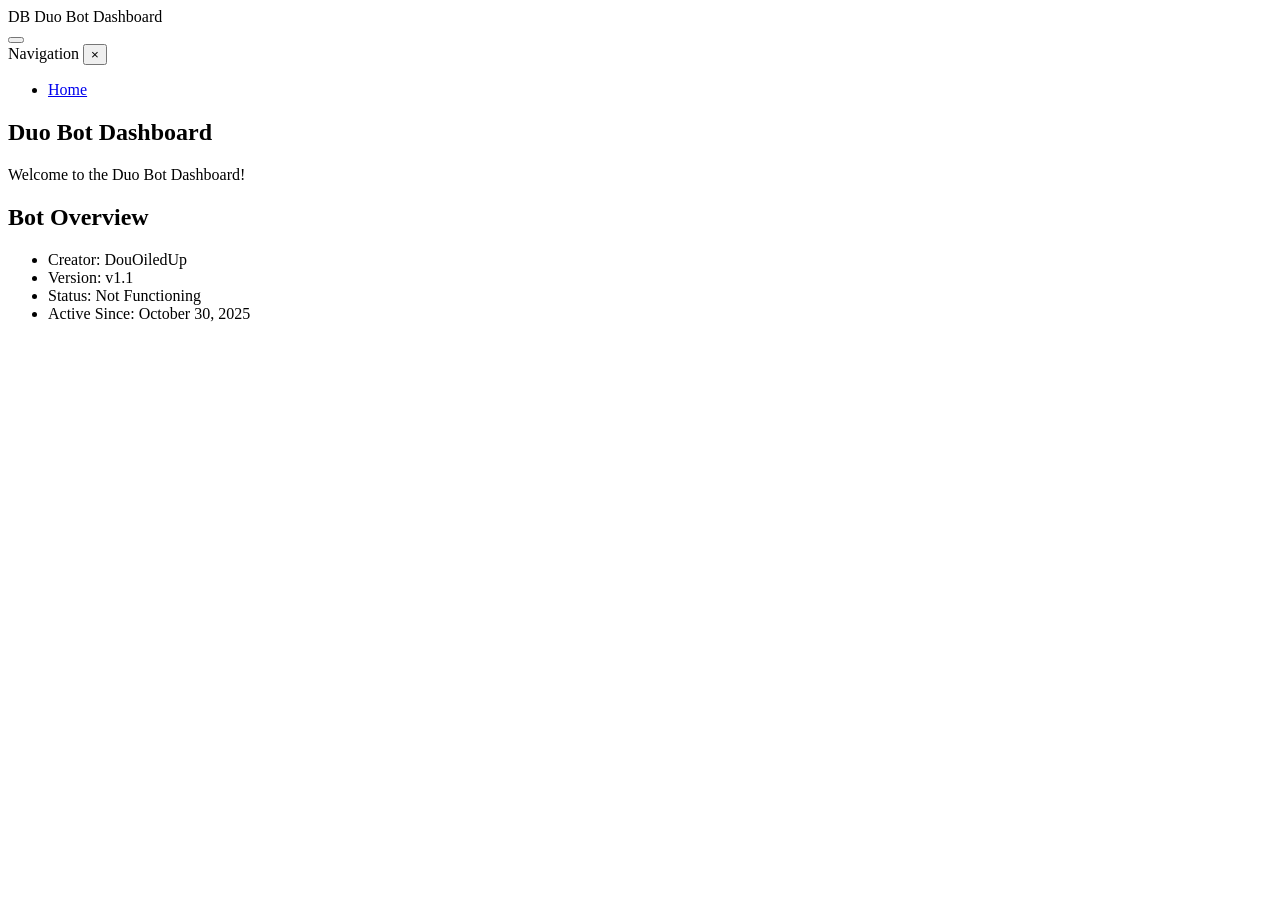
==== index.html @ 955c7e66 "Add initial HTML structure for Duo Bot Dashboard" ====
<!DOCTYPE html>
<html lang="en">
<head>
  <meta charset="UTF-8">
  <title>Duo Bot Dashboard</title>
  <meta name="viewport" content="width=device-width, initial-scale=1.0">
  <link rel="stylesheet" href="style.css">
</head>
<body>
  <!-- Top Bar -->
  <header class="top-bar">
    <div class="top-bar-left">
      <span class="logo-mark">DB</span>
      <span class="site-title">Duo Bot Dashboard</span>
    </div>
    <button class="menu-toggle" id="menuToggle" aria-label="Open navigation">
      <span></span>
      <span></span>
      <span></span>
    </button>
  </header>

  <!-- Slide-out Navigation -->
  <nav class="side-nav" id="sideNav">
    <div class="side-nav-inner">
      <div class="side-nav-header">
        <span class="side-nav-title">Navigation</span>
        <button class="side-nav-close" id="sideNavClose" aria-label="Close navigation">×</button>
      </div>
      <ul class="side-nav-links">
        <li><a href="index.html" class="active">Home</a></li>
        <!-- Add more pages later, e.g.: -->
        <!-- <li><a href="commands.html">Commands</a></li>
        <li><a href="status.html">Status</a></li> -->
      </ul>
    </div>
  </nav>
  <div class="side-nav-backdrop" id="sideNavBackdrop"></div>

  <!-- Main Content -->
  <main class="page">
    <section class="hero">
      <h1 class="hero-title">Duo Bot Dashboard</h1>
      <p class="hero-subtitle">Welcome to the Duo Bot Dashboard!</p>
    </section>

    <section class="grid">
      <!-- Bot Overview card -->
      <article class="card card-emphasis">
        <h2 class="card-title">Bot Overview</h2>
        <ul class="meta-list">
          <li><span class="meta-label">Creator:</span> <span class="meta-value">DouOiledUp</span></li>
          <li><span class="meta-label">Version:</span> <span class="meta-value">v1.1</span></li>
          <li>
            <span class="meta-label">Status:</span>
            <span class="meta-value status-badge status-offline">Not Functioning</span>
          </li>
          <li><span class="meta-label">Active Since:</span> <span class="meta-value">October 30, 2025</span></li>
        </ul>
      </article>
    </section>
  </main>

  <script src="script.js"></script>
</body>
</html>
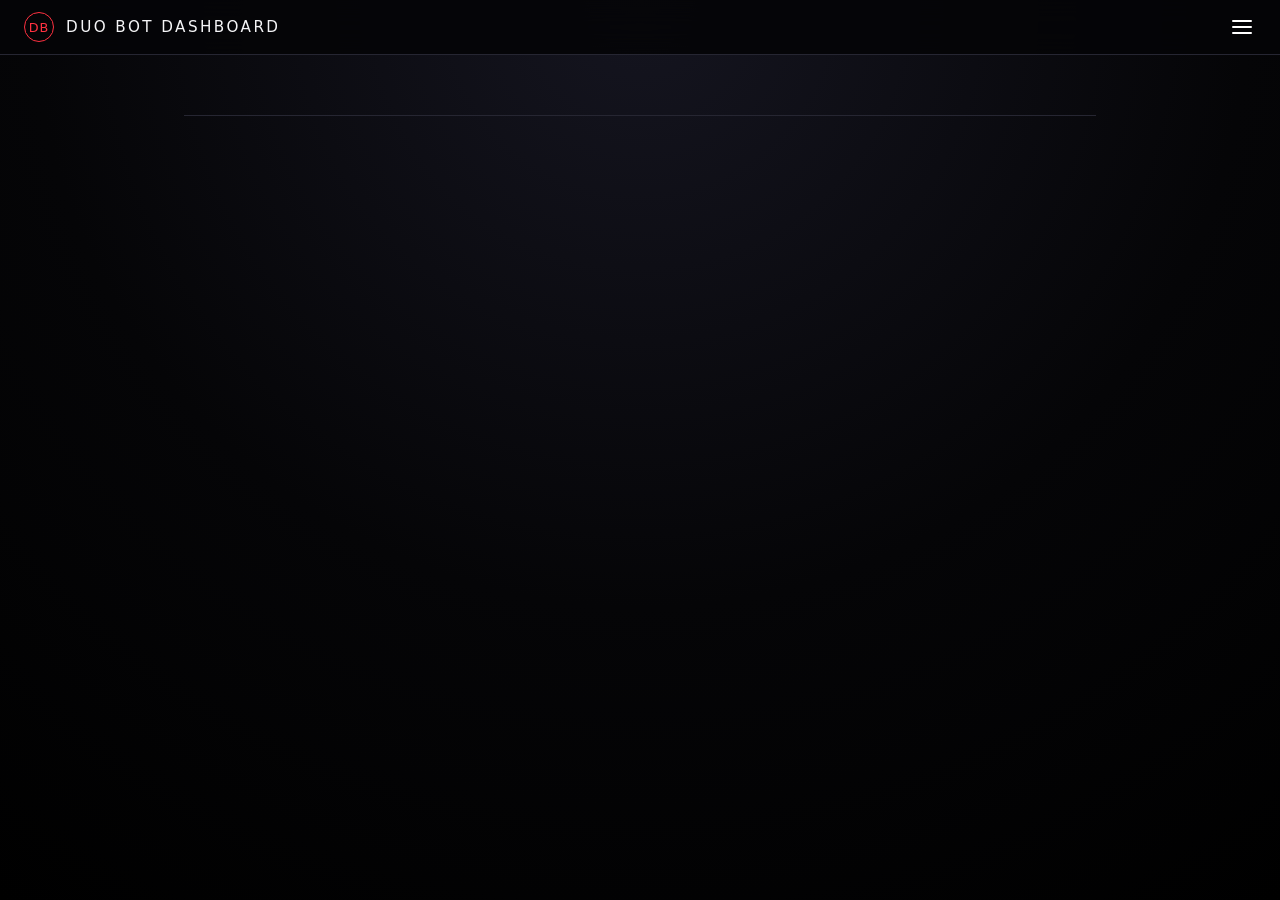
==== commit d84df93b: "Update index.html" ====
--- a/index.html
+++ b/index.html
@@ -6,7 +6,7 @@
   <meta name="viewport" content="width=device-width, initial-scale=1.0">
   <link rel="stylesheet" href="style.css">
 </head>
-<body>
+<body data-page="home">
   <!-- Top Bar -->
   <header class="top-bar">
     <div class="top-bar-left">
@@ -20,7 +20,7 @@
     </button>
   </header>
 
-  <!-- Slide-out Navigation -->
+  <!-- Side Navigation -->
   <nav class="side-nav" id="sideNav">
     <div class="side-nav-inner">
       <div class="side-nav-header">
@@ -28,10 +28,17 @@
         <button class="side-nav-close" id="sideNavClose" aria-label="Close navigation">×</button>
       </div>
       <ul class="side-nav-links">
-        <li><a href="index.html" class="active">Home</a></li>
-        <!-- Add more pages later, e.g.: -->
-        <!-- <li><a href="commands.html">Commands</a></li>
-        <li><a href="status.html">Status</a></li> -->
+        <li><a href="index.html" data-nav="home">Home</a></li>
+        <li class="nav-group">
+          <button class="nav-group-toggle" type="button">
+            <span>Groups</span>
+            <span class="nav-group-caret">▾</span>
+          </button>
+          <ul class="nav-group-menu">
+            <li><a href="groups.html" data-nav="groups">All Groups</a></li>
+            <li><a href="tsc.html" data-nav="tsc">TSC</a></li>
+          </ul>
+        </li>
       </ul>
     </div>
   </nav>
@@ -40,27 +47,17 @@
   <!-- Main Content -->
   <main class="page">
     <section class="hero">
-      <h1 class="hero-title">Duo Bot Dashboard</h1>
-      <p class="hero-subtitle">Welcome to the Duo Bot Dashboard!</p>
+      <h1 class="hero-title" id="heroTitle"></h1>
+      <p class="hero-subtitle" id="heroSubtitle"></p>
     </section>
 
-    <section class="grid">
-      <!-- Bot Overview card -->
-      <article class="card card-emphasis">
-        <h2 class="card-title">Bot Overview</h2>
-        <ul class="meta-list">
-          <li><span class="meta-label">Creator:</span> <span class="meta-value">DouOiledUp</span></li>
-          <li><span class="meta-label">Version:</span> <span class="meta-value">v1.1</span></li>
-          <li>
-            <span class="meta-label">Status:</span>
-            <span class="meta-value status-badge status-offline">Not Functioning</span>
-          </li>
-          <li><span class="meta-label">Active Since:</span> <span class="meta-value">October 30, 2025</span></li>
-        </ul>
-      </article>
+    <section class="grid" id="mainGrid">
+      <!-- Cards injected by content JS -->
     </section>
   </main>
 
+  <!-- Core behavior + per-page content -->
   <script src="script.js"></script>
+  <script src="content-home.js"></script>
 </body>
 </html>
--- a/style.css
+++ b/style.css
@@ -0,0 +1,279 @@
+:root {
+  --bg: #050507;
+  --bg-elevated: #101015;
+  --bg-elevated-soft: #15151c;
+  --border-soft: #262632;
+  --text-main: #f5f5f7;
+  --text-muted: #a0a0b5;
+  --accent-red: #ff3140;
+  --accent-red-soft: rgba(255, 49, 64, 0.2);
+  --accent-white: #ffffff;
+}
+
+* {
+  box-sizing: border-box;
+  margin: 0;
+  padding: 0;
+}
+
+body {
+  min-height: 100vh;
+  font-family: system-ui, -apple-system, BlinkMacSystemFont, "SF Pro Text", sans-serif;
+  background: radial-gradient(circle at top, #151520 0, #050507 55%, #000000 100%);
+  color: var(--text-main);
+}
+
+/* Top bar */
+
+.top-bar {
+  position: sticky;
+  top: 0;
+  z-index: 10;
+  display: flex;
+  align-items: center;
+  justify-content: space-between;
+  padding: 0.75rem 1.5rem;
+  border-bottom: 1px solid var(--border-soft);
+  background: rgba(5, 5, 7, 0.9);
+  backdrop-filter: blur(16px);
+}
+
+.top-bar-left {
+  display: flex;
+  align-items: center;
+  gap: 0.75rem;
+}
+
+.logo-mark {
+  display: inline-flex;
+  align-items: center;
+  justify-content: center;
+  width: 30px;
+  height: 30px;
+  border-radius: 999px;
+  border: 1px solid var(--accent-red);
+  color: var(--accent-red);
+  font-size: 0.8rem;
+  letter-spacing: 0.08em;
+  text-transform: uppercase;
+}
+
+.site-title {
+  font-size: 0.95rem;
+  letter-spacing: 0.16em;
+  text-transform: uppercase;
+  color: var(--text-main);
+}
+
+/* Hamburger */
+
+.menu-toggle {
+  border: none;
+  background: transparent;
+  cursor: pointer;
+  display: inline-flex;
+  flex-direction: column;
+  gap: 4px;
+  padding: 4px;
+}
+
+.menu-toggle span {
+  width: 20px;
+  height: 2px;
+  background: var(--accent-white);
+  border-radius: 999px;
+}
+
+/* Side nav */
+
+.side-nav {
+  position: fixed;
+  inset: 0 auto 0 0;
+  width: 260px;
+  transform: translateX(-100%);
+  transition: transform 0.24s ease-out;
+  background: #050507;
+  border-right: 1px solid var(--border-soft);
+  z-index: 20;
+}
+
+.side-nav.open {
+  transform: translateX(0);
+}
+
+.side-nav-inner {
+  height: 100%;
+  display: flex;
+  flex-direction: column;
+}
+
+.side-nav-header {
+  display: flex;
+  align-items: center;
+  justify-content: space-between;
+  padding: 1rem 1.25rem;
+  border-bottom: 1px solid var(--border-soft);
+}
+
+.side-nav-title {
+  font-size: 0.8rem;
+  letter-spacing: 0.18em;
+  text-transform: uppercase;
+  color: var(--text-muted);
+}
+
+.side-nav-close {
+  border: none;
+  background: transparent;
+  color: var(--text-main);
+  font-size: 1.2rem;
+  cursor: pointer;
+}
+
+.side-nav-links {
+  list-style: none;
+  padding: 0.5rem 0.75rem;
+}
+
+.side-nav-links li {
+  margin-bottom: 0.25rem;
+}
+
+.side-nav-links a {
+  display: block;
+  padding: 0.5rem 0.75rem;
+  border-radius: 0.5rem;
+  color: var(--text-muted);
+  text-decoration: none;
+  font-size: 0.9rem;
+}
+
+.side-nav-links a:hover {
+  background: var(--bg-elevated-soft);
+  color: var(--accent-white);
+}
+
+.side-nav-links a.active {
+  background: var(--accent-red-soft);
+  color: var(--accent-white);
+}
+
+.side-nav-backdrop {
+  position: fixed;
+  inset: 0;
+  background: rgba(0, 0, 0, 0.4);
+  opacity: 0;
+  pointer-events: none;
+  transition: opacity 0.2s ease-out;
+  z-index: 15;
+}
+
+.side-nav-backdrop.visible {
+  opacity: 1;
+  pointer-events: auto;
+}
+
+/* Layout */
+
+.page {
+  max-width: 960px;
+  margin: 0 auto;
+  padding: 2.5rem 1.5rem 3rem;
+}
+
+.hero {
+  margin-bottom: 2rem;
+}
+
+.hero-title {
+  font-size: 2rem;
+  letter-spacing: 0.16em;
+  text-transform: uppercase;
+  border-bottom: 1px solid var(--border-soft);
+  padding-bottom: 0.75rem;
+}
+
+.hero-subtitle {
+  margin-top: 0.75rem;
+  color: var(--text-muted);
+  max-width: 30rem;
+}
+
+/* Cards */
+
+.grid {
+  display: grid;
+  grid-template-columns: minmax(0, 1fr);
+  gap: 1.5rem;
+}
+
+.card {
+  background: linear-gradient(135deg, var(--bg-elevated) 0, #090910 50%, var(--bg-elevated-soft) 100%);
+  border-radius: 1rem;
+  border: 1px solid var(--border-soft);
+  padding: 1.25rem 1.5rem;
+  box-shadow: 0 18px 40px rgba(0, 0, 0, 0.45);
+}
+
+.card-emphasis {
+  border-color: var(--accent-red-soft);
+}
+
+.card-title {
+  font-size: 0.9rem;
+  letter-spacing: 0.18em;
+  text-transform: uppercase;
+  color: var(--text-muted);
+  margin-bottom: 0.75rem;
+}
+
+/* Bot overview list */
+
+.meta-list {
+  list-style: none;
+  display: grid;
+  gap: 0.4rem;
+}
+
+.meta-label {
+  font-size: 0.8rem;
+  text-transform: uppercase;
+  letter-spacing: 0.16em;
+  color: var(--text-muted);
+  margin-right: 0.4rem;
+}
+
+.meta-value {
+  font-size: 0.95rem;
+}
+
+/* Status badge */
+
+.status-badge {
+  display: inline-flex;
+  align-items: center;
+  gap: 0.4rem;
+  padding: 0.1rem 0.65rem;
+  border-radius: 999px;
+  font-size: 0.8rem;
+  text-transform: uppercase;
+  letter-spacing: 0.12em;
+}
+
+.status-offline {
+  color: var(--accent-red);
+  border: 1px solid var(--accent-red-soft);
+  background: radial-gradient(circle at top, rgba(255, 49, 64, 0.18), transparent 60%);
+}
+
+/* Responsive */
+
+@media (min-width: 768px) {
+  .hero-title {
+    font-size: 2.4rem;
+  }
+
+  .page {
+    padding-top: 3rem;
+  }
+}
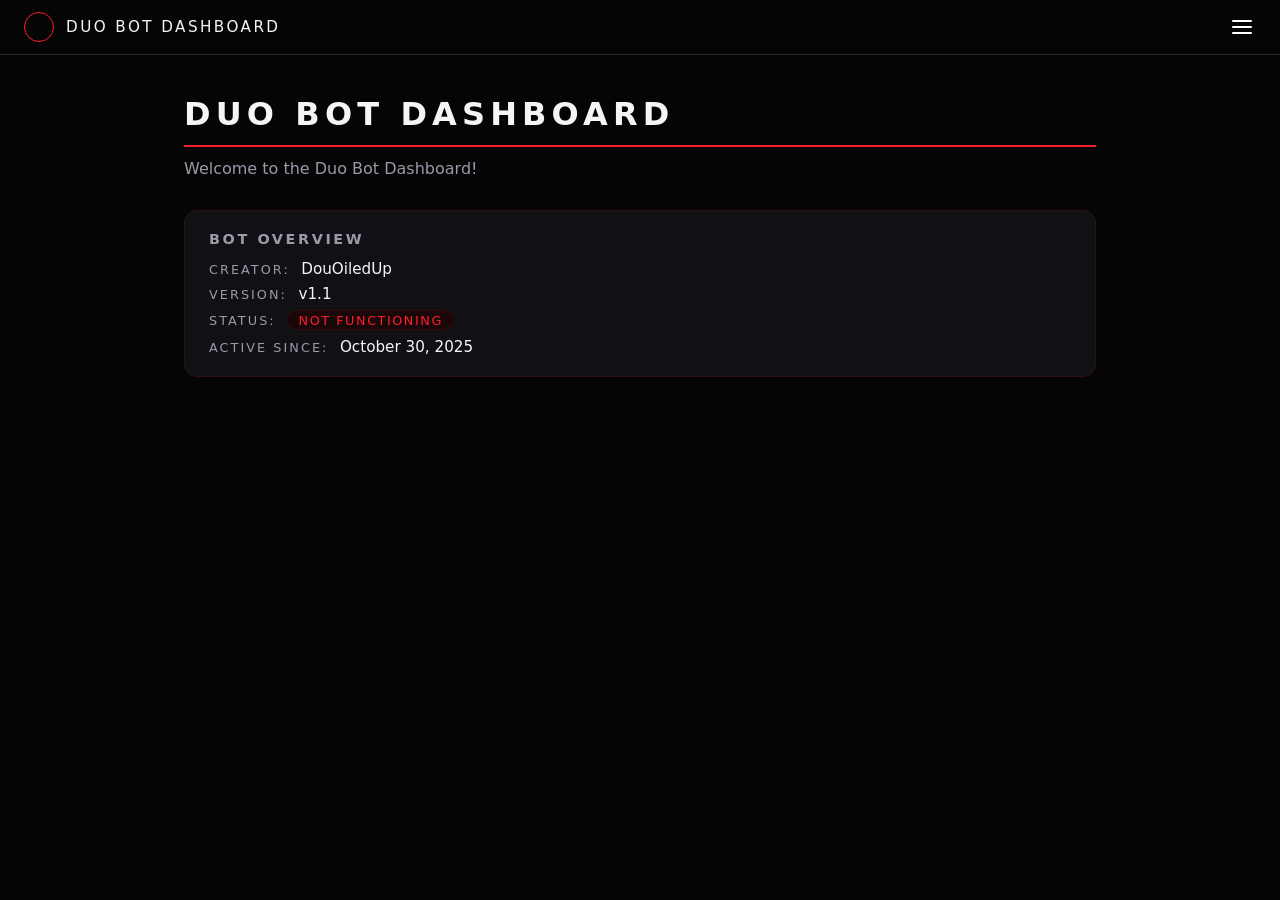
==== commit 6f425c62: "Update index.html" ====
--- a/index.html
+++ b/index.html
@@ -10,7 +10,7 @@
   <!-- Top Bar -->
   <header class="top-bar">
     <div class="top-bar-left">
-      <span class="logo-mark">DB</span>
+      <span class="logo-mark"></span>
       <span class="site-title">Duo Bot Dashboard</span>
     </div>
     <button class="menu-toggle" id="menuToggle" aria-label="Open navigation">
--- a/style.css
+++ b/style.css
@@ -1,12 +1,13 @@
 :root {
-  --bg: #050507;
+  --bg: #050506;
   --bg-elevated: #101015;
-  --bg-elevated-soft: #15151c;
-  --border-soft: #262632;
+  --bg-elevated-soft: #15151b;
+  --border-soft: #2b2b36;
+  --border-strong: #f4f4f4;
   --text-main: #f5f5f7;
-  --text-muted: #a0a0b5;
-  --accent-red: #ff3140;
-  --accent-red-soft: rgba(255, 49, 64, 0.2);
+  --text-muted: #9a9aa9;
+  --accent-red: #ff1e2d;
+  --accent-red-soft: rgba(255, 30, 45, 0.12);
   --accent-white: #ffffff;
 }
 
@@ -19,7 +20,7 @@
 body {
   min-height: 100vh;
   font-family: system-ui, -apple-system, BlinkMacSystemFont, "SF Pro Text", sans-serif;
-  background: radial-gradient(circle at top, #151520 0, #050507 55%, #000000 100%);
+  background: var(--bg);
   color: var(--text-main);
 }
 
@@ -34,8 +35,7 @@
   justify-content: space-between;
   padding: 0.75rem 1.5rem;
   border-bottom: 1px solid var(--border-soft);
-  background: rgba(5, 5, 7, 0.9);
-  backdrop-filter: blur(16px);
+  background: #050506;
 }
 
 .top-bar-left {
@@ -62,10 +62,9 @@
   font-size: 0.95rem;
   letter-spacing: 0.16em;
   text-transform: uppercase;
-  color: var(--text-main);
-}
-
-/* Hamburger */
+}
+
+/* Hamburger with spin */
 
 .menu-toggle {
   border: none;
@@ -75,6 +74,7 @@
   flex-direction: column;
   gap: 4px;
   padding: 4px;
+  transition: transform 0.25s ease-out;
 }
 
 .menu-toggle span {
@@ -84,6 +84,10 @@
   border-radius: 999px;
 }
 
+.menu-toggle.open {
+  transform: rotate(90deg);
+}
+
 /* Side nav */
 
 .side-nav {
@@ -91,8 +95,8 @@
   inset: 0 auto 0 0;
   width: 260px;
   transform: translateX(-100%);
-  transition: transform 0.24s ease-out;
-  background: #050507;
+  transition: transform 0.2s ease-out;
+  background: var(--bg);
   border-right: 1px solid var(--border-soft);
   z-index: 20;
 }
@@ -132,10 +136,12 @@
 
 .side-nav-links {
   list-style: none;
-  padding: 0.5rem 0.75rem;
-}
-
-.side-nav-links li {
+  padding: 0.5rem 0.75rem 1.5rem;
+}
+
+/* Basic links */
+
+.side-nav-links > li {
   margin-bottom: 0.25rem;
 }
 
@@ -157,6 +163,48 @@
   background: var(--accent-red-soft);
   color: var(--accent-white);
 }
+
+/* Group with dropdown */
+
+.nav-group {
+  margin-top: 0.5rem;
+}
+
+.nav-group-toggle {
+  width: 100%;
+  border: none;
+  background: transparent;
+  color: var(--text-muted);
+  display: flex;
+  align-items: center;
+  justify-content: space-between;
+  padding: 0.5rem 0.75rem;
+  border-radius: 0.5rem;
+  cursor: pointer;
+  font-size: 0.9rem;
+}
+
+.nav-group-toggle:hover {
+  background: var(--bg-elevated-soft);
+  color: var(--accent-white);
+}
+
+.nav-group-menu {
+  list-style: none;
+  padding-left: 0.5rem;
+  padding-top: 0.25rem;
+  display: none;
+}
+
+.nav-group-menu.open {
+  display: block;
+}
+
+.nav-group-caret {
+  font-size: 0.7rem;
+}
+
+/* Backdrop */
 
 .side-nav-backdrop {
   position: fixed;
@@ -189,7 +237,7 @@
   font-size: 2rem;
   letter-spacing: 0.16em;
   text-transform: uppercase;
-  border-bottom: 1px solid var(--border-soft);
+  border-bottom: 2px solid var(--accent-red);
   padding-bottom: 0.75rem;
 }
 
@@ -199,7 +247,7 @@
   max-width: 30rem;
 }
 
-/* Cards */
+/* Grid */
 
 .grid {
   display: grid;
@@ -207,12 +255,19 @@
   gap: 1.5rem;
 }
 
+@media (min-width: 720px) {
+  .grid.two-column {
+    grid-template-columns: repeat(2, minmax(0, 1fr));
+  }
+}
+
+/* Cards */
+
 .card {
-  background: linear-gradient(135deg, var(--bg-elevated) 0, #090910 50%, var(--bg-elevated-soft) 100%);
-  border-radius: 1rem;
+  background: var(--bg-elevated);
+  border-radius: 0.85rem;
   border: 1px solid var(--border-soft);
   padding: 1.25rem 1.5rem;
-  box-shadow: 0 18px 40px rgba(0, 0, 0, 0.45);
 }
 
 .card-emphasis {
@@ -227,7 +282,7 @@
   margin-bottom: 0.75rem;
 }
 
-/* Bot overview list */
+/* Meta list */
 
 .meta-list {
   list-style: none;
@@ -247,12 +302,11 @@
   font-size: 0.95rem;
 }
 
-/* Status badge */
+/* Status */
 
 .status-badge {
   display: inline-flex;
   align-items: center;
-  gap: 0.4rem;
   padding: 0.1rem 0.65rem;
   border-radius: 999px;
   font-size: 0.8rem;
@@ -263,17 +317,5 @@
 .status-offline {
   color: var(--accent-red);
   border: 1px solid var(--accent-red-soft);
-  background: radial-gradient(circle at top, rgba(255, 49, 64, 0.18), transparent 60%);
-}
-
-/* Responsive */
-
-@media (min-width: 768px) {
-  .hero-title {
-    font-size: 2.4rem;
-  }
-
-  .page {
-    padding-top: 3rem;
-  }
-}
+  background: #19070a;
+}
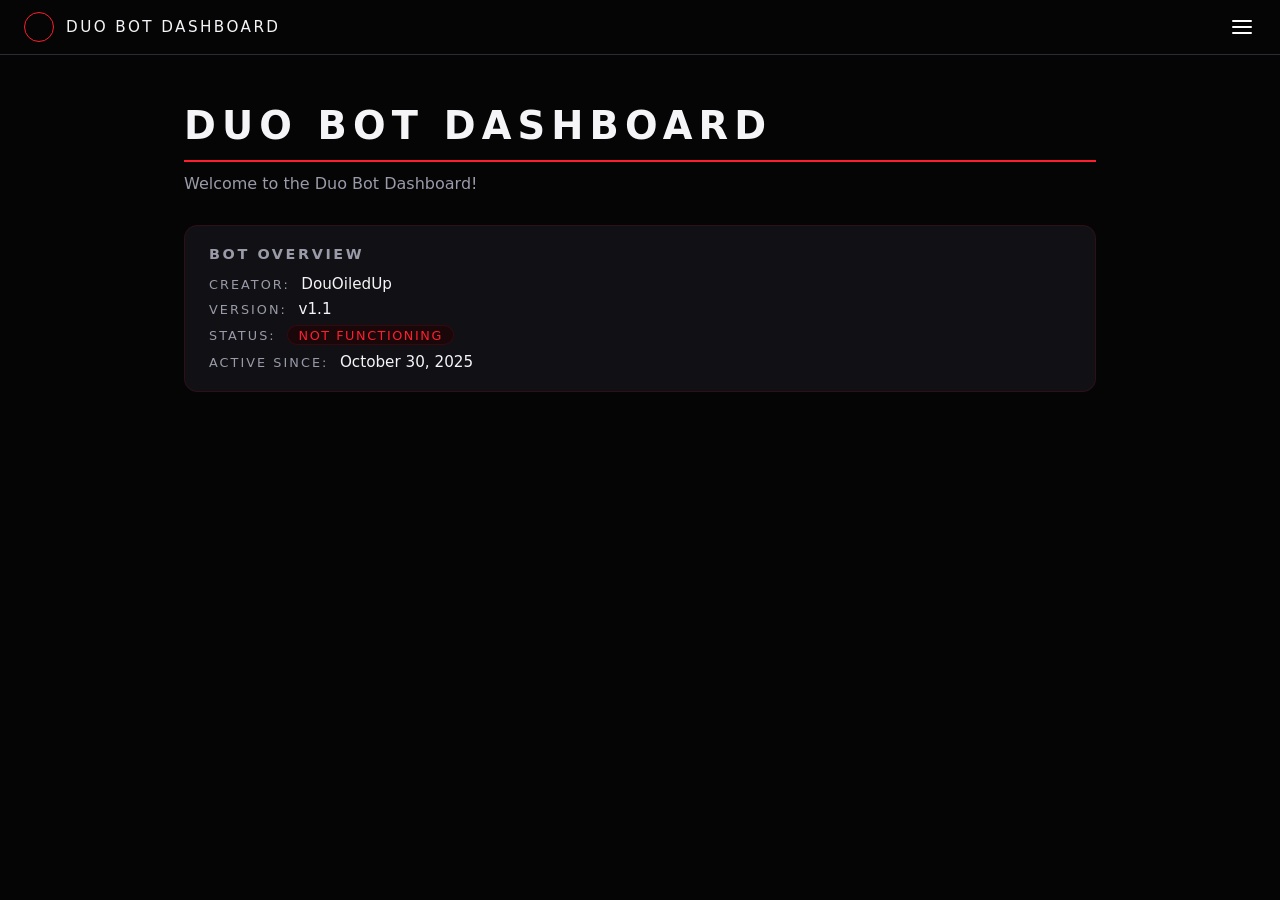
==== commit 5256370f: "Update index.html" ====
--- a/index.html
+++ b/index.html
@@ -7,7 +7,6 @@
   <link rel="stylesheet" href="style.css">
 </head>
 <body data-page="home">
-  <!-- Top Bar -->
   <header class="top-bar">
     <div class="top-bar-left">
       <span class="logo-mark"></span>
@@ -20,7 +19,6 @@
     </button>
   </header>
 
-  <!-- Side Navigation -->
   <nav class="side-nav" id="sideNav">
     <div class="side-nav-inner">
       <div class="side-nav-header">
@@ -39,12 +37,12 @@
             <li><a href="tsc.html" data-nav="tsc">TSC</a></li>
           </ul>
         </li>
+        <li><a href="changelog.html" data-nav="changelog">Changelog</a></li>
       </ul>
     </div>
   </nav>
   <div class="side-nav-backdrop" id="sideNavBackdrop"></div>
 
-  <!-- Main Content -->
   <main class="page">
     <section class="hero">
       <h1 class="hero-title" id="heroTitle"></h1>
@@ -56,7 +54,6 @@
     </section>
   </main>
 
-  <!-- Core behavior + per-page content -->
   <script src="script.js"></script>
   <script src="content-home.js"></script>
 </body>
--- a/style.css
+++ b/style.css
@@ -44,6 +44,8 @@
   gap: 0.75rem;
 }
 
+/* Logo uses unnamed.jpg */
+
 .logo-mark {
   display: inline-flex;
   align-items: center;
@@ -52,10 +54,15 @@
   height: 30px;
   border-radius: 999px;
   border: 1px solid var(--accent-red);
-  color: var(--accent-red);
-  font-size: 0.8rem;
-  letter-spacing: 0.08em;
-  text-transform: uppercase;
+  overflow: hidden;
+}
+
+.logo-mark::before {
+  content: "";
+  display: block;
+  width: 100%;
+  height: 100%;
+  background: url("unnamed.jpg") center/cover no-repeat;
 }
 
 .site-title {
@@ -88,16 +95,16 @@
   transform: rotate(90deg);
 }
 
-/* Side nav */
+/* Side nav on the right */
 
 .side-nav {
   position: fixed;
-  inset: 0 auto 0 0;
+  inset: 0 0 0 auto;
   width: 260px;
-  transform: translateX(-100%);
-  transition: transform 0.2s ease-out;
+  transform: translateX(100%);
+  transition: transform 0.25s ease-out;
   background: var(--bg);
-  border-right: 1px solid var(--border-soft);
+  border-left: 1px solid var(--border-soft);
   z-index: 20;
 }
 
@@ -194,10 +201,16 @@
   padding-left: 0.5rem;
   padding-top: 0.25rem;
   display: none;
+  transform-origin: top;
+  transform: translateY(-4px);
+  opacity: 0;
+  transition: transform 0.16s ease-out, opacity 0.16s ease-out;
 }
 
 .nav-group-menu.open {
   display: block;
+  transform: translateY(0);
+  opacity: 1;
 }
 
 .nav-group-caret {
@@ -261,13 +274,20 @@
   }
 }
 
-/* Cards */
+/* Cards + motion */
 
 .card {
   background: var(--bg-elevated);
   border-radius: 0.85rem;
   border: 1px solid var(--border-soft);
   padding: 1.25rem 1.5rem;
+  transition: transform 0.16s ease-out, border-color 0.16s ease-out, box-shadow 0.16s ease-out;
+}
+
+.card:hover {
+  transform: translateY(-2px);
+  border-color: var(--accent-red-soft);
+  box-shadow: 0 10px 30px rgba(0, 0, 0, 0.6);
 }
 
 .card-emphasis {
@@ -312,10 +332,41 @@
   font-size: 0.8rem;
   text-transform: uppercase;
   letter-spacing: 0.12em;
-}
+  position: relative;
+  overflow: hidden;
+}
+
+/* Subtle pulse for offline */
 
 .status-offline {
   color: var(--accent-red);
   border: 1px solid var(--accent-red-soft);
   background: #19070a;
 }
+
+.status-offline::before {
+  content: "";
+  position: absolute;
+  inset: 0;
+  background: radial-gradient(circle, rgba(255, 30, 45, 0.32), transparent 65%);
+  opacity: 0;
+  animation: offlinePulse 2.2s infinite;
+}
+
+@keyframes offlinePulse {
+  0% { opacity: 0; transform: scale(0.8); }
+  35% { opacity: 1; transform: scale(1); }
+  100% { opacity: 0; transform: scale(1.2); }
+}
+
+/* Responsive tweak */
+
+@media (min-width: 768px) {
+  .hero-title {
+    font-size: 2.4rem;
+  }
+
+  .page {
+    padding-top: 3rem;
+  }
+}
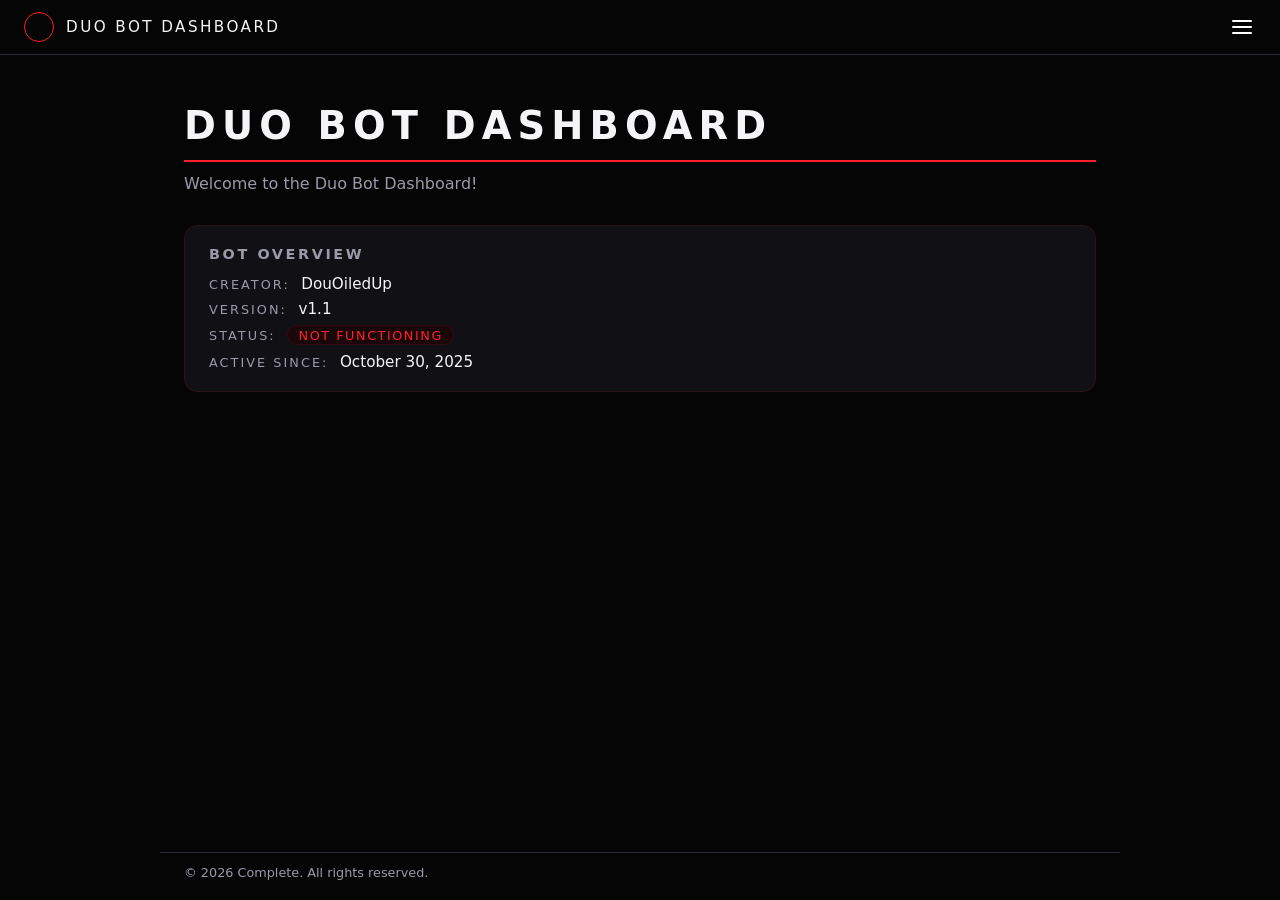
==== commit e02e2e4e: "Update index.html" ====
--- a/index.html
+++ b/index.html
@@ -8,10 +8,10 @@
 </head>
 <body data-page="home">
   <header class="top-bar">
-    <div class="top-bar-left">
+    <a href="index.html" class="top-bar-left">
       <span class="logo-mark"></span>
       <span class="site-title">Duo Bot Dashboard</span>
-    </div>
+    </a>
     <button class="menu-toggle" id="menuToggle" aria-label="Open navigation">
       <span></span>
       <span></span>
@@ -54,6 +54,10 @@
     </section>
   </main>
 
+  <footer class="site-footer">
+    <span>© 2026 Complete. All rights reserved.</span>
+  </footer>
+
   <script src="script.js"></script>
   <script src="content-home.js"></script>
 </body>
--- a/style.css
+++ b/style.css
@@ -22,6 +22,8 @@
   font-family: system-ui, -apple-system, BlinkMacSystemFont, "SF Pro Text", sans-serif;
   background: var(--bg);
   color: var(--text-main);
+  display: flex;
+  flex-direction: column;
 }
 
 /* Top bar */
@@ -42,6 +44,8 @@
   display: flex;
   align-items: center;
   gap: 0.75rem;
+  text-decoration: none;
+  color: inherit;
 }
 
 /* Logo uses unnamed.jpg */
@@ -238,8 +242,10 @@
 
 .page {
   max-width: 960px;
+  width: 100%;
   margin: 0 auto;
   padding: 2.5rem 1.5rem 3rem;
+  flex: 1 0 auto;
 }
 
 .hero {
@@ -359,6 +365,88 @@
   100% { opacity: 0; transform: scale(1.2); }
 }
 
+/* Changelog specific layout */
+
+.changelog-grid {
+  display: grid;
+  grid-template-columns: minmax(0, 1fr) 1px minmax(0, 1fr);
+  gap: 1.5rem;
+  align-items: flex-start;
+}
+
+.changelog-column {
+  display: flex;
+  flex-direction: column;
+  gap: 1rem;
+}
+
+.changelog-divider {
+  width: 1px;
+  height: 100%;
+  background: var(--border-soft);
+  opacity: 0.8;
+}
+
+.changelog-column-header {
+  display: flex;
+  align-items: center;
+  justify-content: space-between;
+  gap: 0.75rem;
+}
+
+.changelog-column-header h2 {
+  font-size: 0.9rem;
+  letter-spacing: 0.18em;
+  text-transform: uppercase;
+  color: var(--text-muted);
+}
+
+.order-toggle {
+  border-radius: 999px;
+  border: 1px solid var(--border-soft);
+  background: var(--bg-elevated);
+  color: var(--text-muted);
+  font-size: 0.75rem;
+  padding: 0.25rem 0.7rem;
+  cursor: pointer;
+  white-space: nowrap;
+}
+
+.order-toggle:hover {
+  border-color: var(--accent-red-soft);
+  color: var(--accent-white);
+}
+
+.changelog-column-list {
+  display: flex;
+  flex-direction: column;
+  gap: 1rem;
+}
+
+/* On small screens, stack columns */
+@media (max-width: 720px) {
+  .changelog-grid {
+    grid-template-columns: minmax(0, 1fr);
+  }
+
+  .changelog-divider {
+    display: none;
+  }
+}
+
+/* Footer */
+
+.site-footer {
+  max-width: 960px;
+  width: 100%;
+  margin: 0 auto;
+  padding: 0.75rem 1.5rem 1.25rem;
+  font-size: 0.8rem;
+  color: var(--text-muted);
+  border-top: 1px solid var(--border-soft);
+  flex-shrink: 0;
+}
+
 /* Responsive tweak */
 
 @media (min-width: 768px) {
